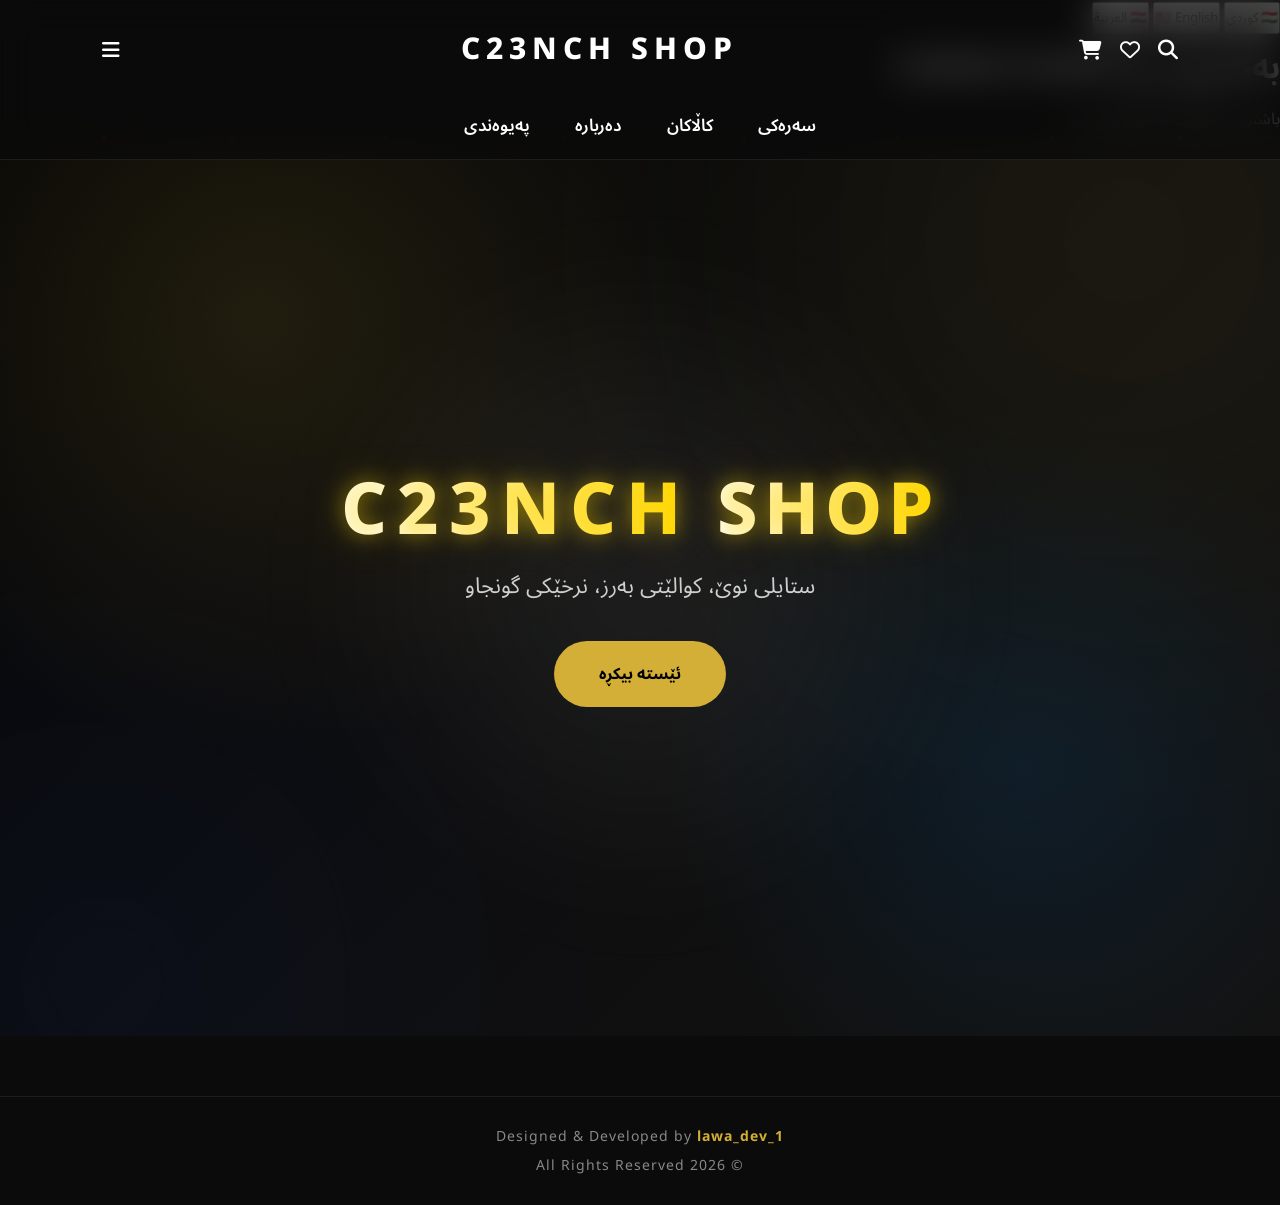
==== index.html @ db7ec1ce "add" ====
<!DOCTYPE html>
<html lang="ku" dir="rtl">

<head>

<meta charset="UTF-8">

<meta name="viewport" content="width=device-width, initial-scale=1.0">

<title>C23NCH SHOP</title>

<link rel="stylesheet" href="style.css">

<link rel="preconnect" href="https://fonts.googleapis.com">

<link rel="preconnect" href="https://fonts.gstatic.com" crossorigin>

<link href="https://fonts.googleapis.com/css2?family=Noto+Sans+Arabic:wght@300;400;500;600;700;800&display=swap" rel="stylesheet">

<link rel="stylesheet"
href="https://cdnjs.cloudflare.com/ajax/libs/font-awesome/6.7.2/css/all.min.css">

</head>
<title>C23NCH SHOP | Men's Fashion in Kurdistan</title>

<meta charset="UTF-8">
<meta name="viewport" content="width=device-width, initial-scale=1.0">

<meta name="description" content="C23NCH SHOP - High quality men's fashion in Kurdistan. T-shirts, Shirts, Pants, Shoes and more with fast delivery across Iraq.">

<meta name="keywords" content="C23NCH SHOP, Kurdistan, Iraq, Clothes, Fashion, Men's Wear, T-Shirt, Pants, Shoes, Erbil">

<meta name="author" content="C23NCH SHOP">

<meta name="robots" content="index, follow">

<link rel="canonical" href="https://haryadbarham123.github.io/my-website/">
<meta property="og:title" content="C23NCH SHOP">

<meta property="og:description" content="Premium men's fashion with delivery all over Iraq.">

<meta property="og:type" content="website">

<meta property="og:url" content="https://haryadbarham123.github.io/my-website/">

<meta property="og:image" content="https://haryadbarham123.github.io/my-website/images/logo.png">
<link rel="icon" type="image/png" href="images/favicon.png">

<body>
<div class="language-switcher">
  <button onclick="changeLanguage('ku')">🇹🇯 کوردی</button>
  <button onclick="changeLanguage('en')">🇺🇸 English</button>
  <button onclick="changeLanguage('ar')">🇮🇶 العربية</button>
</div>

<h1 id="title">بەخێربێن بۆ C23NCH SHOP</h1>
<p id="desc">باشترین جلوبەرگ بە کوالێتی بەرز.</p>
<header class="header">

    <div class="top-header">

        <div class="left-icons">
            <i class="fa-solid fa-magnifying-glass"></i>
            <i class="fa-regular fa-heart"></i>
            <i class="fa-solid fa-cart-shopping"></i>
        </div>

        <a href="goodman.html" class="logo">
            C23NCH SHOP
        </a>

        <div class="right-menu" >
            <i class="fa-solid fa-bars menu-btn"></i>
        </div>

    </div>

    <nav class="navbar">
        <a href="index.html">سەرەکی</a>
        <a href="goodman.html">کاڵاکان</a>
        <a href="about.html">دەربارە</a>
        <a href="contac.html">پەیوەندی</a>
         
    </nav>

</header>

<section class="hero">
<div class="spotlight"></div>

<div class="particles">

<span style="left:8%;animation-duration:12s;"></span>
<span style="left:18%;animation-duration:16s;"></span>
<span style="left:30%;animation-duration:13s;"></span>
<span style="left:44%;animation-duration:18s;"></span>
<span style="left:58%;animation-duration:14s;"></span>
<span style="left:70%;animation-duration:17s;"></span>
<span style="left:82%;animation-duration:15s;"></span>
<span style="left:92%;animation-duration:19s;"></span>

</div>
<div class="overlay">

<h1 class="hero-title">
    <span>SHOP</span>
    <span>C23NCH</span>
</h1>

<p>

ستایلی نوێ، کوالێتی بەرز، نرخێکی گونجاو

</p>

<a href="goodman.html" class="btn">
‌ئێستە بیکڕە
</a>

</div>


</section>

<div class="signature">
    Designed & Developed by <span>lawa_dev_1</span><br>
    © 2026 All Rights Reserved
</div>
<script src="script.js"></script>
</body>
</html>
---- style.css ----
/* Google Font */
*{
    margin:0;
    padding:0;
    box-sizing:border-box;
    font-family:"Noto Sans Arabic",sans-serif;
}

html{
    scroll-behavior:smooth;
}

body{
    background:#0b0b0b;
    color:#fff;
    overflow-x:hidden;
}

/* ==========================
        Header
========================== */

.header{
   .header{
    position: fixed;
    top: 0;
    left: 0;
    width: 100%;
    height: 90px;

    display: flex;
    align-items: flex-end; /* لە خوارەوە */
    justify-content: center;

    padding: 0 8% 18px;

    background: rgba(15,15,15,.55);
    backdrop-filter: blur(18px);

    border-bottom: 1px solid rgba(255,255,255,.08);

    z-index: 999;
}
}

.logo{
    text-decoration:none;
    color:#fff;
    font-size:28px;
    font-weight:800;
    letter-spacing:3px;
}

.navbar{
    display:flex;
    gap:35px;
}

.navbar a{
    color:white;
    text-decoration:none;
    font-weight:600;
    transition:.35s;
}

.navbar a:hover{

    color:#D4AF37;

}

.icons{

    display:flex;
    gap:22px;

}

.icons i{

    font-size:21px;
    cursor:pointer;
    transition:.35s;

}

.icons i:hover{

    color:#D4AF37;
    transform:translateY(-3px);

}

.menu-btn{

    display:none;

}

/* ==========================
        HERO SECTION
========================== */

.hero{
    position: relative;
    height: 100vh;
    display: flex;
    justify-content: center;
    align-items: center;
    overflow: hidden;
    isolation: isolate;

    background:
    radial-gradient(circle at 20% 20%, rgba(212,175,55,.12), transparent 35%),
    radial-gradient(circle at 80% 70%, rgba(0,140,255,.10), transparent 30%),
    linear-gradient(135deg,#050505,#0d0d0d,#131313);
}

/* Glow 1 */

.hero::before{
    content:"";
    position:absolute;
    width:650px;
    height:650px;
    border-radius:50%;
    background:#d4af37;
    opacity:.08;
    filter:blur(160px);

    top:-220px;
    right:-170px;

    animation:goldMove 14s ease-in-out infinite;
}

/* Glow 2 */

.hero::after{
    content:"";
    position:absolute;
    width:550px;
    height:550px;
    border-radius:50%;
    background:#1b4cff;
    opacity:.08;
    filter:blur(170px);

    bottom:-220px;
    left:-170px;

    animation:blueMove 16s ease-in-out infinite;
}
.overlay{

    position:relative;

    z-index:2;

    text-align:center;

    max-width:700px;

    padding:20px;

}

.overlay h1{

    font-size:72px;

    font-weight:800;

    color:white;

    margin-bottom:20px;

}

.overlay p{

    font-size:22px;

    color:#cfcfcf;

    margin-bottom:35px;

    line-height:1.8;

}

.btn{

    display:inline-block;

    padding:16px 45px;

    border-radius:50px;

    text-decoration:none;

    background:#D4AF37;

    color:#000;

    font-weight:bold;

    transition:.4s;

}

.btn:hover{

    transform:translateY(-6px);

    box-shadow:0 20px 40px rgba(212,175,55,.35);

}

/* Animations */

@keyframes float1{

0%,100%{

transform:translate(0,0);

}

50%{

transform:translate(-60px,60px);

}

}

@keyframes float2{

0%,100%{

transform:translate(0,0);

}

50%{

transform:translate(60px,-50px);

}

}

/* ==========================
      Mobile Responsive
========================== */

@media(max-width:768px){

.header{

padding:0 6%;

}

.navbar{

display:none;

}

.menu-btn{

display:block;

}

.logo{

font-size:22px;

}

.overlay h1{

font-size:42px;

letter-spacing:2px;

}

.overlay p{

font-size:17px;

}

.btn{

padding:14px 32px;

}

body{
    margin:0;
    color:#fff;
    overflow-x:hidden;

    background:
        radial-gradient(circle at 15% 20%, rgba(212,175,55,.10), transparent 22%),
        radial-gradient(circle at 85% 25%, rgba(40,80,255,.08), transparent 25%),
        radial-gradient(circle at 50% 90%, rgba(255,255,255,.03), transparent 30%),
        linear-gradient(135deg,#030303,#0a0a0a,#111111);

    background-attachment:fixed;
}
}
.hero .grid{
    position:absolute;
    inset:0;

    background-image:
    linear-gradient(rgba(255,255,255,.03) 1px, transparent 1px),
    linear-gradient(90deg, rgba(255,255,255,.03) 1px, transparent 1px);

    background-size:60px 60px;

    mask-image:linear-gradient(to bottom, transparent, black 20%, black 80%, transparent);

    z-index:-1;
}
.hero .spotlight{
    position:absolute;
    width:700px;
    height:700px;
    border-radius:50%;
    background:radial-gradient(circle,
    rgba(255,255,255,.08),
    transparent 70%);
    filter:blur(50px);
    animation:spotlight 18s linear infinite;
    pointer-events:none;
}
.hero .particles{
    position:absolute;
    inset:0;
    overflow:hidden;
}

.hero .particles span{
    position:absolute;
    width:4px;
    height:4px;
    background:#d4af37;
    border-radius:50%;
    opacity:.5;
    animation:floatParticle linear infinite;
}
.glass-card{

    margin-top:40px;

    display:inline-flex;

    gap:30px;

    padding:18px 35px;

    border:1px solid rgba(255,255,255,.08);

    background:rgba(255,255,255,.05);

    backdrop-filter:blur(18px);

    border-radius:22px;

    box-shadow:0 10px 40px rgba(0,0,0,.3);

}

.glass-card div{

text-align:center;

}

.glass-card h3{

font-size:28px;

color:#D4AF37;

}

.glass-card p{

font-size:15px;

color:#ddd;

}
@keyframes spotlight{

0%{
transform:translate(-300px,-200px);
}

50%{
transform:translate(350px,120px);
}

100%{
transform:translate(-300px,-200px);
}

}

@keyframes floatParticle{

0%{

transform:translateY(0);

opacity:0;

}

20%{

opacity:.6;
}

100%{

transform:translateY(-100vh);

opacity:0;
}
}
.navbar{
    display: flex;
    gap: 35px;
    margin-top: 15px;
}
/* ================= HEADER ================= */

.header{
    position:fixed;
    top:0;
    left:0;
    width:100%;
    z-index:999;

    background:rgba(10,10,10,.72);
    backdrop-filter:blur(18px);

    border-bottom:1px solid rgba(255,255,255,.08);
}

.top-header{

    display:flex;
    align-items:center;
    justify-content:space-between;

    padding:18px 8% 12px;

}

.logo{

    color:#fff;
    text-decoration:none;

    font-size:30px;
    font-weight:800;
    letter-spacing:6px;

}

.left-icons,
.right-menu{

    display:flex;
    align-items:center;
    gap:18px;

}

.left-icons i,
.right-menu i{

    color:white;
    font-size:20px;
    cursor:pointer;
    transition:.35s;

}

.left-icons i:hover,
.right-menu i:hover{

    color:#D4AF37;
    transform:translateY(-3px);

}

/* Navigation */

.navbar{

    display:flex;
    justify-content:center;
    gap:45px;

    padding-bottom:15px;

}

.navbar a{

    color:white;
    text-decoration:none;

    font-size:17px;
    font-weight:600;

    transition:.35s;

    position:relative;

}

.navbar a::after{

    content:"";

    position:absolute;

    left:50%;
    bottom:-8px;

    width:0;
    height:2px;

    background:#D4AF37;

    transition:.35s;

    transform:translateX(-50%);

}

.navbar a:hover{

    color:#D4AF37;

}

.navbar a:hover::after{

    width:100%;

}
@media(max-width:768px){

.logo{

font-size:20px;
letter-spacing:3px;

}

.top-header{

padding:16px 20px 10px;

}

.left-icons{

gap:14px;

}

.navbar{

overflow-x:auto;
gap:25px;
padding:0 20px 14px;

}

.navbar::-webkit-scrollbar{

display:none;

}

}
.signature{
    text-align:center;
    padding:25px 15px;
    color:#888;
    font-size:14px;
    letter-spacing:1px;
    border-top:1px solid rgba(255,255,255,.08);
    margin-top:60px;
}

.signature span{
    color:#D4AF37;
    font-weight:700;
}
/* ===== ABOUT ===== */

.about{
    padding:120px 8%;
}

.about-container{
    max-width:1100px;
    margin:auto;
    padding:50px;
    border-radius:30px;

    background:rgba(255,255,255,.04);
    backdrop-filter:blur(18px);

    border:1px solid rgba(255,255,255,.08);

    box-shadow:0 20px 50px rgba(0,0,0,.35);
}

.section-tag{
    color:#D4AF37;
    font-weight:700;
    letter-spacing:2px;
}

.about h2{
    font-size:42px;
    margin:15px 0 20px;
}

.about p{
    color:#cfcfcf;
    line-height:2;
    font-size:18px;
}

.about-features{
    display:flex;
    gap:20px;
    margin-top:40px;
    flex-wrap:wrap;
}

.feature{
    flex:1;
    min-width:200px;

    padding:20px;

    border-radius:18px;

    background:rgba(255,255,255,.05);

    text-align:center;

    transition:.35s;
}

.feature:hover{
    transform:translateY(-8px);
    border:1px solid rgba(212,175,55,.35);
}

.feature i{
    font-size:28px;
    color:#D4AF37;
    margin-bottom:15px;
}

.feature span{
    display:block;
    font-size:17px;
    font-weight:600;
}
@media(max-width:768px){

.about{
    padding:80px 20px;
}

.about-container{
    padding:30px 20px;
}

.about h2{
    font-size:30px;
}

.about p{
    font-size:16px;
}

.about-features{
    flex-direction:column;
}

}
/* ===== CONTACT ===== */

.contact{
    padding:100px 8%;
}

.contact-title{
    text-align:center;
    max-width:700px;
    margin:0 auto 60px;
}

.contact-title span{
    color:#D4AF37;
    font-weight:700;
}

.contact-title h2{
    font-size:42px;
    margin:15px 0;
}

.contact-title p{
    color:#cfcfcf;
    line-height:1.8;
}

.contact-grid{
    display:grid;
    grid-template-columns:repeat(auto-fit,minmax(240px,1fr));
    gap:25px;
}

.contact-card{
    text-decoration:none;
    color:#fff;
    background:rgba(255,255,255,.05);
    backdrop-filter:blur(18px);
    border:1px solid rgba(255,255,255,.08);
    border-radius:22px;
    padding:35px 25px;
    text-align:center;
    transition:.35s;
}

.contact-card:hover{
    transform:translateY(-10px);
    border-color:#D4AF37;
    box-shadow:0 15px 35px rgba(212,175,55,.18);
}

.contact-card i{
    font-size:34px;
    color:#D4AF37;
    margin-bottom:18px;
}

.contact-card h3{
    margin-bottom:10px;
    font-size:22px;
}

.contact-card p{
    color:#cfcfcf;
}
@media(max-width:768px){

.contact{
    padding:80px 20px;
}

.contact-title h2{
    font-size:30px;
}

}
.hero-title{
    font-size: clamp(3rem, 10vw, 6rem);
    font-weight: 900;
    text-transform: uppercase;
    text-align: center;
    line-height: 1;
    letter-spacing: 6px;
    margin-bottom: 25px;
    font-family: Arial, sans-serif;
}

.hero-title span{
    display: inline-block;
    background: linear-gradient(90deg,#ffffff,#ffd700,#fff4b0,#ffd700);
    background-size: 300% 300%;
    -webkit-background-clip: text;
    -webkit-text-fill-color: transparent;
    animation: shine 5s linear infinite,
               float 3s ease-in-out infinite;
    text-shadow:
        0 0 20px rgba(255,215,0,.45),
        0 0 40px rgba(255,215,0,.25);
}

.hero-title span:last-child{
    letter-spacing: 10px;
    margin-top: 10px;
}

@keyframes shine{
    0%{
        background-position:0% 50%;
    }
    100%{
        background-position:300% 50%;
    }
}

@keyframes float{
    0%,100%{
        transform:translateY(0);
    }
    50%{
        transform:translateY(-8px);
    }
}
/* ===========================
   PRODUCTS SECTION
=========================== */

.products{
    padding:100px 8%;
    background:#0f172a;
}

.section-title{
    text-align:center;
    margin-bottom:60px;
}

.section-title span{
    color:#f59e0b;
    letter-spacing:2px;
    font-size:14px;
    font-weight:600;
}

.section-title h2{
    color:#fff;
    font-size:42px;
    margin:12px 0;
}

.section-title p{
    color:#94a3b8;
}

/* ===========================
   GRID
=========================== */

.products-grid{

    display:grid;

    grid-template-columns:
    repeat(auto-fit,minmax(320px,1fr));

    gap:35px;

}

/* ===========================
   CARD
=========================== */

.product-card{

    position:relative;

    background:#1e293b;

    border-radius:25px;

    overflow:hidden;

    transition:.4s;

    border:1px solid rgba(255,255,255,.08);

    box-shadow:
    0 15px 40px rgba(0,0,0,.35);

}

.product-card:hover{

    transform:translateY(-12px);

    box-shadow:
    0 25px 60px rgba(0,0,0,.45);

}

/* ===========================
   BADGE
=========================== */

.badge{

    position:absolute;

    top:18px;

    left:18px;

    background:#f59e0b;

    color:#111;

    padding:6px 16px;

    border-radius:30px;

    font-size:13px;

    font-weight:bold;

    z-index:10;

}

/* ===========================
   FAVORITE
=========================== */

.favorite{

    position:absolute;

    top:18px;

    right:18px;

    width:42px;

    height:42px;

    border:none;

    border-radius:50%;

    background:rgba(255,255,255,.12);

    color:white;

    font-size:18px;

    cursor:pointer;

    backdrop-filter:blur(10px);

    z-index:10;

    transition:.3s;

}

.favorite:hover{

    background:#ef4444;

}

/* ===========================
   SWIPER
=========================== */

.productSwiper{

    width:100%;

    height:340px;

}

.swiper-slide img{

    width:100%;

    height:100%;

    object-fit:cover;

    transition:.5s;

}

.product-card:hover img{

    transform:scale(1.06);

}

/* ===========================
   INFO
=========================== */

.product-info{

    padding:22px;

}

.product-info h3{

    color:white;

    margin-bottom:10px;

}

.stars{

    color:#fbbf24;

    margin-bottom:12px;

}

.product-info h4{

    color:#f59e0b;

    font-size:24px;

    margin-bottom:20px;

}

/* ===========================
   BUTTON
=========================== */

.order-btn{

    display:block;

    text-align:center;

    padding:14px;

    border-radius:14px;

    text-decoration:none;

    background:#f59e0b;

    color:#111;

    font-weight:bold;

    transition:.3s;

}

.order-btn:hover{

    transform:translateY(-3px);

    background:#ffd166;

}

/* ===========================
   MOBILE
=========================== */

@media(max-width:768px){

.products{

padding:70px 20px;

}

.section-title h2{

font-size:32px;

}

.productSwiper{

height:260px;

}

}
.favorite.active{
    background:#ef4444;
    color:white;
    transform:scale(1.1);
}

.back-btn{

    position:absolute;

    top:25px;

    right:25px;

    width:45px;

    height:45px;

    display:flex;

    justify-content:center;

    align-items:center;

    border-radius:50%;

    text-decoration:none;

    background:rgba(255,255,255,.08);

    color:#fff;

    transition:.3s;

}

.back-btn:hover{

    background:#F59E0B;

    color:#111;

    transform:translateX(-5px);

}
.sizes{
    margin-top:20px;
}

.sizes h4{
    font-size:18px;
    color:#222;
    margin-bottom:12px;
    font-weight:600;
}

.size-list{
    display:flex;
    gap:10px;
    flex-wrap:wrap;
}

.size-list span{
    width:50px;
    height:50px;
    display:flex;
    align-items:center;
    justify-content:center;
    border:2px solid #ddd;
    border-radius:12px;
    background:#fff;
    font-weight:bold;
    cursor:pointer;
    transition:.3s;
}

.size-list span:hover{
    transform:translateY(-3px);
    border-color:#25D366;
    color:#25D366;
    box-shadow:0 8px 18px rgba(37,211,102,.25);
}
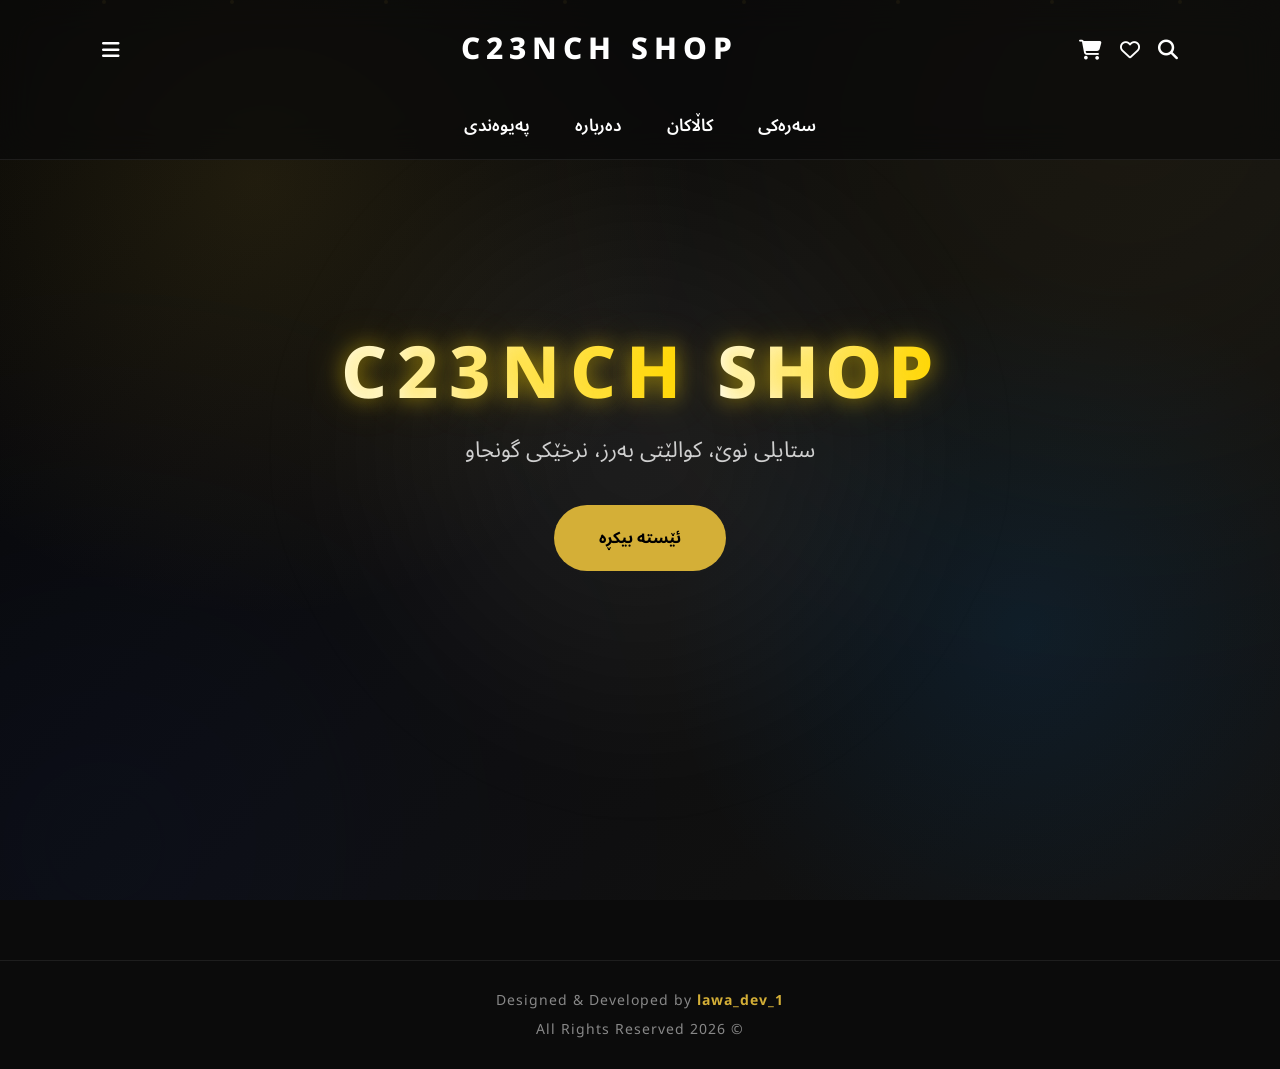
==== commit 6424eaa6: "add" ====
--- a/index.html
+++ b/index.html
@@ -47,14 +47,6 @@
 <link rel="icon" type="image/png" href="images/favicon.png">
 
 <body>
-<div class="language-switcher">
-  <button onclick="changeLanguage('ku')">🇹🇯 کوردی</button>
-  <button onclick="changeLanguage('en')">🇺🇸 English</button>
-  <button onclick="changeLanguage('ar')">🇮🇶 العربية</button>
-</div>
-
-<h1 id="title">بەخێربێن بۆ C23NCH SHOP</h1>
-<p id="desc">باشترین جلوبەرگ بە کوالێتی بەرز.</p>
 <header class="header">
 
     <div class="top-header">
@@ -126,6 +118,6 @@
     Designed & Developed by <span>lawa_dev_1</span><br>
     © 2026 All Rights Reserved
 </div>
-<script src="script.js"></script>
+
 </body>
 </html>
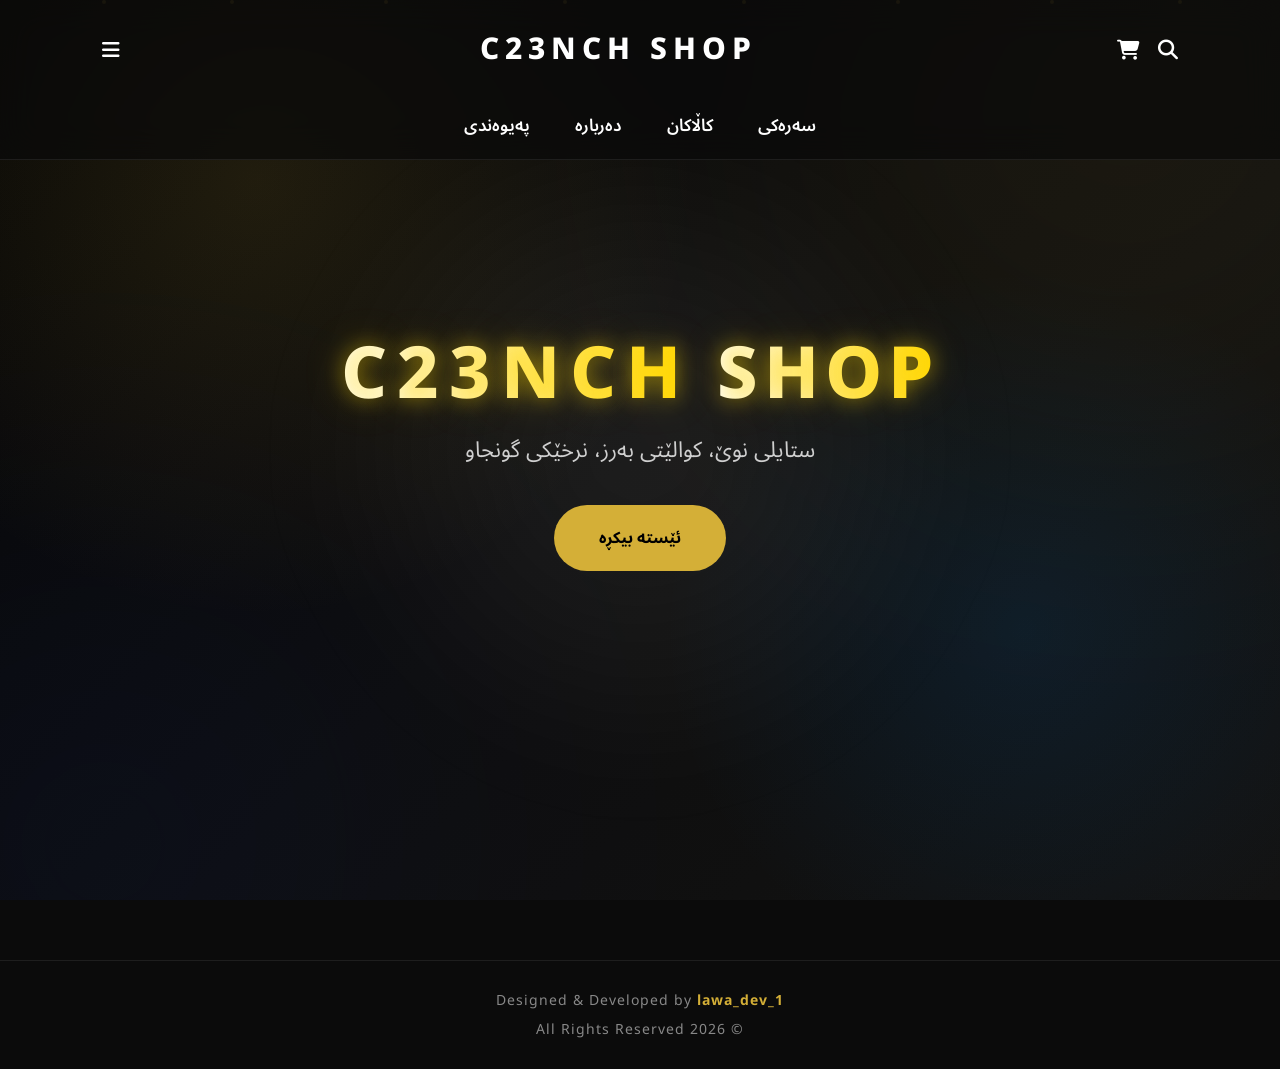
==== commit 776e16c6: "adddd" ====
--- a/index.html
+++ b/index.html
@@ -47,14 +47,18 @@
 <link rel="icon" type="image/png" href="images/favicon.png">
 
 <body>
+
 <header class="header">
 
     <div class="top-header">
 
         <div class="left-icons">
-            <i class="fa-solid fa-magnifying-glass"></i>
-            <i class="fa-regular fa-heart"></i>
-            <i class="fa-solid fa-cart-shopping"></i>
+    <!-- بەشی گەڕان -->
+    <input type="text" id="searchInput" placeholder="گەڕان..." style="display: none;">
+    <i class="fa-solid fa-magnifying-glass" id="searchBtn"></i>
+
+    <!-- بەشی عەرەبانە -->
+    <i class="fa-solid fa-cart-shopping"></i>
         </div>
 
         <a href="goodman.html" class="logo">
@@ -118,6 +122,56 @@
     Designed & Developed by <span>lawa_dev_1</span><br>
     © 2026 All Rights Reserved
 </div>
+<script>
+   document.addEventListener("DOMContentLoaded", function() {
+    const searchBtn = document.getElementById('searchBtn');
+    const searchInput = document.getElementById('searchInput');
 
+    if (!searchBtn || !searchInput) return;
+
+    searchBtn.addEventListener('click', function() {
+        if (searchInput.style.display === 'none' || searchInput.style.display === '') {
+            searchInput.style.display = 'inline-block';
+            searchInput.focus();
+        } else {
+            searchInput.style.display = 'none';
+            searchInput.value = '';
+            filterProducts('');
+        }
+    });
+
+    // فەنکشنێک بۆ چارەسەرکردنی کێشەی پیتە کوردی و عەرەبییەکان
+    function normalizeText(text) {
+        if (!text) return '';
+        return text.replace(/ي/g, "ی").replace(/ك/g, "ک").replace(/أ/g, "ا").replace(/إ/g, "ا");
+    }
+
+    searchInput.addEventListener('input', function() {
+        let filterText = normalizeText(searchInput.value.toLowerCase().trim());
+        filterProducts(filterText);
+    });
+
+    function filterProducts(filterText) {
+        let products = document.querySelectorAll('.product-card'); 
+
+        products.forEach(function(product) {
+            // بەکارهێنانی textContent لەبری innerText بۆ ئەوەی هیچ نووسینێک لێی دەرباز نەبێت
+            let productText = normalizeText(product.textContent.toLowerCase());
+            
+            // ئەگەر نووسینەکە بەتاڵ نەبوو (واتە شتێک سێرچ کرا)
+            if (filterText !== "") {
+                if (productText.includes(filterText)) {
+                    product.style.display = ''; 
+                } else {
+                    product.style.display = 'none'; 
+                }
+            } else {
+                // ئەگەر بۆشایی سێرچەکە بەتاڵ بوو، هەموو کاڵاکان پیشان بدەرەوە
+                product.style.display = ''; 
+            }
+        });
+    }
+});
+</script>
 </body>
 </html>
--- a/style.css
+++ b/style.css
@@ -1175,7 +1175,6 @@
     justify-content:center;
     border:2px solid #ddd;
     border-radius:12px;
-    background:#fff;
     font-weight:bold;
     cursor:pointer;
     transition:.3s;
@@ -1187,3 +1186,95 @@
     color:#25D366;
     box-shadow:0 8px 18px rgba(37,211,102,.25);
 }
+ 
+h3 {
+    font-size: 20px;
+}
+#searchInput {
+    padding: 5px 10px;
+    border-radius: 20px;
+    border: 1px solid #ccc;
+    outline: none;
+    transition: 0.3s ease-in-out;
+    margin-left: 10px;
+}
+/* دروستکردنی ئەنیمەیشنی کرانەوەی سێرچەکە */
+@keyframes slideAndFade {
+    from {
+        width: 0px;
+        opacity: 0;
+        transform: scale(0.8);
+    }
+    to {
+        width: 200px;
+        opacity: 1;
+        transform: scale(1);
+    }
+}
+
+/* شێوازی بۆشایی نووسینەکە کاتێک دەردەکەوێت */
+#searchInput {
+    padding: 6px 15px;
+    border-radius: 20px;
+    border: 1px solid #ccc;
+    outline: none;
+    background-color: transparent; 
+    color: inherit;
+    margin-left: 10px;
+    
+    /* جێبەجێکردنی ئەنیمەیشنەکە لە کاتی کرانەوەدا */
+    animation: slideAndFade 0.4s ease-out forwards;
+}
+
+/* ئیفێکتی درەوشانەوە (Glow) کاتێک کڕیار کلیکی تێدا دەکات */
+#searchInput:focus {
+    border-color: #00d2ff; 
+    box-shadow: 
+        0 0 5px #00d2ff, 
+        0 0 15px #00d2ff;
+    transition: 0.3s ease-in-out;
+}
+/* شێوازی پەنجەرەی گەورەکردنی وێنە */
+.modal {
+    display: none; /* لە سەرەتادا شاراوەیە */
+    position: fixed;
+    z-index: 1000;
+    padding-top: 60px;
+    left: 0;
+    top: 0;
+    width: 100%;
+    height: 100%;
+    overflow: auto;
+    background-color: rgba(0, 0, 0, 0.85); /* پاشبنەمای تاریک */
+}
+
+/* وێنە گەورەبووەکە */
+.modal-content {
+    margin: auto;
+    display: block;
+    max-width: 80%;
+    max-height: 80vh;
+    border-radius: 8px;
+    animation: zoomEffect 0.3s;
+}
+
+@keyframes zoomEffect {
+    from {transform: scale(0.7); opacity: 0;}
+    to {transform: scale(1); opacity: 1;}
+}
+
+/* دوگمەی داخستن (X) */
+.closeBtn {
+    position: absolute;
+    top: 20px;
+    right: 35px;
+    color: #f1f1f1;
+    font-size: 40px;
+    font-weight: bold;
+    cursor: pointer;
+    transition: 0.3s;
+}
+
+.closeBtn:hover {
+    color: #00d2ff;
+}
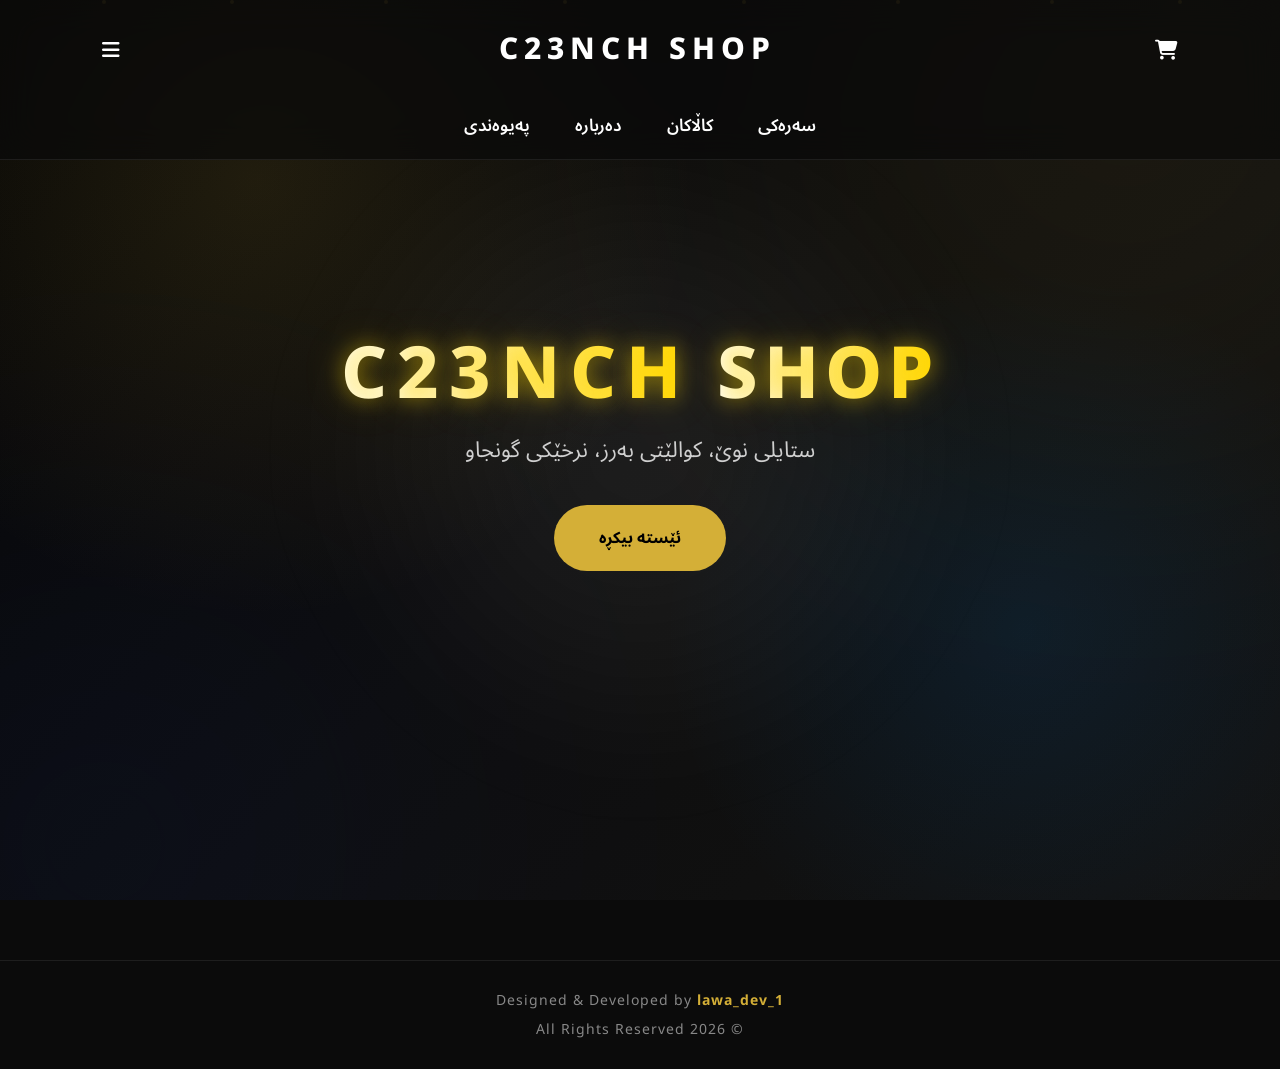
==== commit 71f1b90f: "adddddd" ====
--- a/index.html
+++ b/index.html
@@ -53,10 +53,8 @@
     <div class="top-header">
 
         <div class="left-icons">
-    <!-- بەشی گەڕان -->
-    <input type="text" id="searchInput" placeholder="گەڕان..." style="display: none;">
-    <i class="fa-solid fa-magnifying-glass" id="searchBtn"></i>
-
+    
+    
     <!-- بەشی عەرەبانە -->
     <i class="fa-solid fa-cart-shopping"></i>
         </div>
@@ -122,56 +120,6 @@
     Designed & Developed by <span>lawa_dev_1</span><br>
     © 2026 All Rights Reserved
 </div>
-<script>
-   document.addEventListener("DOMContentLoaded", function() {
-    const searchBtn = document.getElementById('searchBtn');
-    const searchInput = document.getElementById('searchInput');
 
-    if (!searchBtn || !searchInput) return;
-
-    searchBtn.addEventListener('click', function() {
-        if (searchInput.style.display === 'none' || searchInput.style.display === '') {
-            searchInput.style.display = 'inline-block';
-            searchInput.focus();
-        } else {
-            searchInput.style.display = 'none';
-            searchInput.value = '';
-            filterProducts('');
-        }
-    });
-
-    // فەنکشنێک بۆ چارەسەرکردنی کێشەی پیتە کوردی و عەرەبییەکان
-    function normalizeText(text) {
-        if (!text) return '';
-        return text.replace(/ي/g, "ی").replace(/ك/g, "ک").replace(/أ/g, "ا").replace(/إ/g, "ا");
-    }
-
-    searchInput.addEventListener('input', function() {
-        let filterText = normalizeText(searchInput.value.toLowerCase().trim());
-        filterProducts(filterText);
-    });
-
-    function filterProducts(filterText) {
-        let products = document.querySelectorAll('.product-card'); 
-
-        products.forEach(function(product) {
-            // بەکارهێنانی textContent لەبری innerText بۆ ئەوەی هیچ نووسینێک لێی دەرباز نەبێت
-            let productText = normalizeText(product.textContent.toLowerCase());
-            
-            // ئەگەر نووسینەکە بەتاڵ نەبوو (واتە شتێک سێرچ کرا)
-            if (filterText !== "") {
-                if (productText.includes(filterText)) {
-                    product.style.display = ''; 
-                } else {
-                    product.style.display = 'none'; 
-                }
-            } else {
-                // ئەگەر بۆشایی سێرچەکە بەتاڵ بوو، هەموو کاڵاکان پیشان بدەرەوە
-                product.style.display = ''; 
-            }
-        });
-    }
-});
-</script>
 </body>
 </html>
--- a/style.css
+++ b/style.css
@@ -1157,7 +1157,7 @@
 .sizes h4{
     font-size:18px;
     color:#222;
-    margin-bottom:12px;
+    margin-bottom:15px;
     font-weight:600;
 }
 
@@ -1236,19 +1236,19 @@
 }
 /* شێوازی پەنجەرەی گەورەکردنی وێنە */
 .modal {
-    display: none; /* لە سەرەتادا شاراوەیە */
+    display: none;
     position: fixed;
     z-index: 1000;
-    padding-top: 60px;
     left: 0;
     top: 0;
     width: 100%;
     height: 100%;
     overflow: auto;
-    background-color: rgba(0, 0, 0, 0.85); /* پاشبنەمای تاریک */
-}
-
-/* وێنە گەورەبووەکە */
+    background-color: rgba(0, 0, 0, 0.9);
+    padding-top: 40px;
+}
+
+/* وێنە گەورەبووەکە بۆ کۆمپیوتەر و شاشە گەورەکان */
 .modal-content {
     margin: auto;
     display: block;
@@ -1266,15 +1266,31 @@
 /* دوگمەی داخستن (X) */
 .closeBtn {
     position: absolute;
-    top: 20px;
-    right: 35px;
+    top: 15px;
+    right: 25px;
     color: #f1f1f1;
-    font-size: 40px;
+    font-size: 35px;
     font-weight: bold;
     cursor: pointer;
-    transition: 0.3s;
+    z-index: 1001;
 }
 
 .closeBtn:hover {
     color: #00d2ff;
+}
+
+/* ڕێکخستنی تایبەت بۆ مۆبایل و شاشە بچووکەکان */
+@media screen and (max-width: 768px) {
+    .modal-content {
+        width: 95%; /* با زۆربەی شاشەی مۆبایلەکە بگرێت */
+        max-width: 95%;
+        max-height: 75vh;
+        margin-top: 50px;
+    }
+    
+    .closeBtn {
+        top: 10px;
+        right: 15px;
+        font-size: 30px;
+    }
 }
